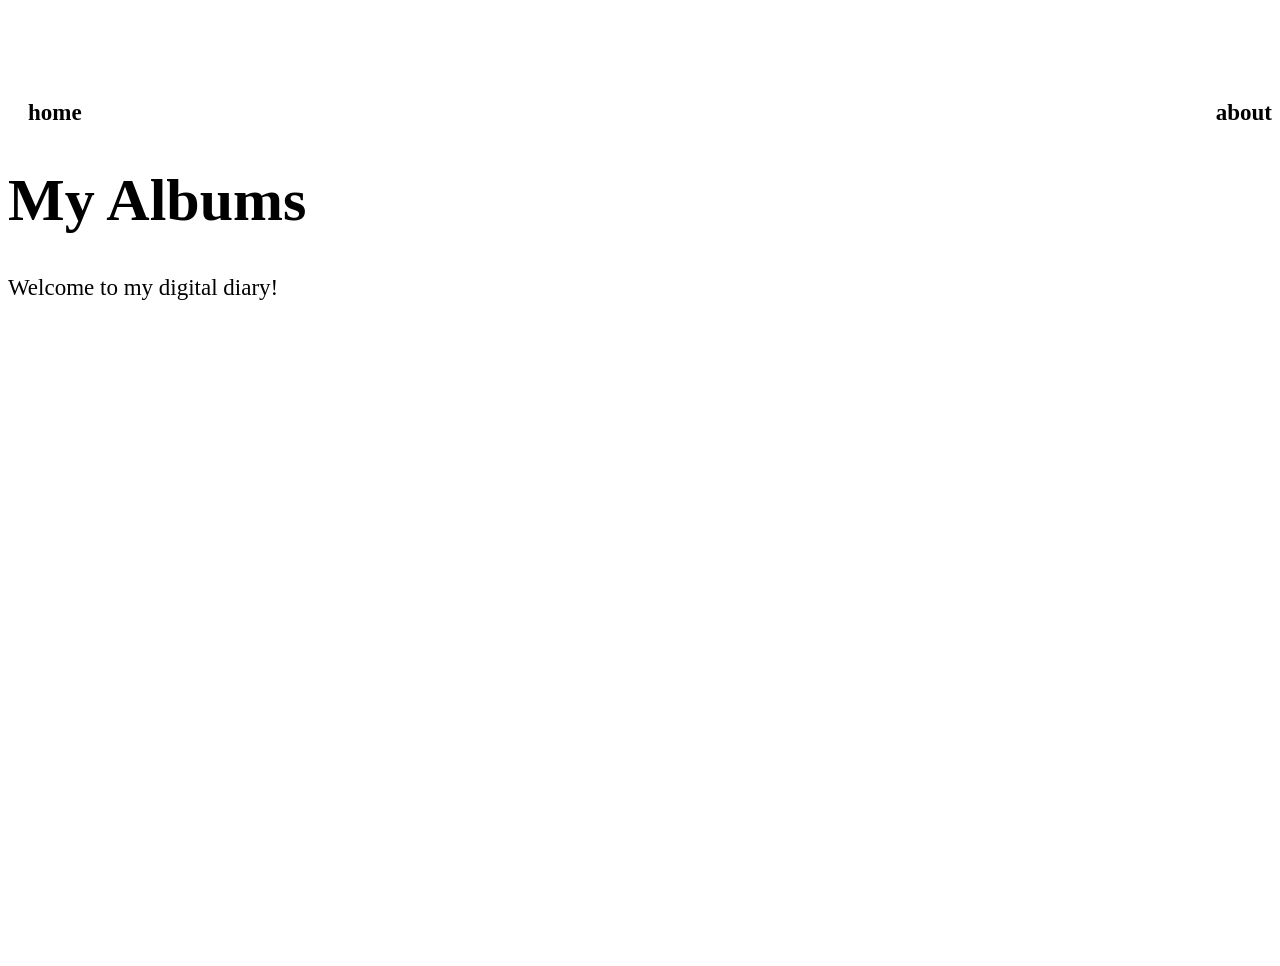
==== about.html @ 79c6e00c "( ◕ ◞ ◕ ) auto commit" ====
<!DOCTYPE html>
<html lang="en-ca">
  <head>
    <title> Assignment 3: Personal Webpage Design and Implementation </title>
    <meta charset="utf-8">
    <!-- Made by Lauren Eng -->

    <!-- Link style sheet -->
    <link rel="stylesheet" href="main-style.css">
      
  </head>
  <body>
    
    <ul>
      <li><a href="index.html">home</a></li>
      <li><a href="about.html">about</a></li>
    </ul>
      
    <!-- Overall container -->
    <div class="container">

      <!-- Top Left -->
      <div class="grid-item left-box">
        <h1> My Albums </h1>
        <p>
          Welcome to my digital diary!
        </p>
      </div>

      <!-- Top Middle -->
      <div class="grid-item top-box">

      </div>

      <!-- Top Right -->
      <div class="grid-item top-box">

      </div>
      
      <!-- Bottom Left -->
      <div class="grid-item left-box">

      </div>
      
      <!-- Bottom Middle -->
      <div class="grid-item bottom-box">

      </div>
      
      <!-- Bottom Right -->
      <div class="grid-item bottom-box">

      </div>

    </div>
  </body>
</html>
---- main-style.css ----
body {
        font-size: 23px;
        font-weight: 400;
        font-style: normal;
        text-align: left;
      }

      h1 {
        font-size: 60px;
        font-weight: 600;
        font-style: normal;
        text-align: left;
      }

      ul {
        font-weight: 600;
        list-style: none;
        margin: 0;
        padding: 0;
        margin-top: 100px;
        margin-left: 20px;
      }

      li {
        display: inline-block;
        /* how to get it all the way to the right? */
      }

      li:last-child {
        float: right;
      }

      a {
        text-decoration: none;
        color: black;
      }

      a:hover {
        color: #ffabf5;
      }

      .container {
        display: grid;
        grid-template-columns: 33.333% 33.333% 33.333%;
        grid-template-rows: 50% 50%;
        gap: 40px;
        height: 800px;
        /* the container needs a defined height */
      }

      .grid-item-tall {
        grid-row: 1 / -1;
        /* span the full height */
        /* background-color: #D9D9D9; */
        border-radius: 10px;
        padding: 20px;
        height: 600px;
      }


      .grid-item-2 {
        background-color: #D9D9D9;
        border-radius: 10px;
      }
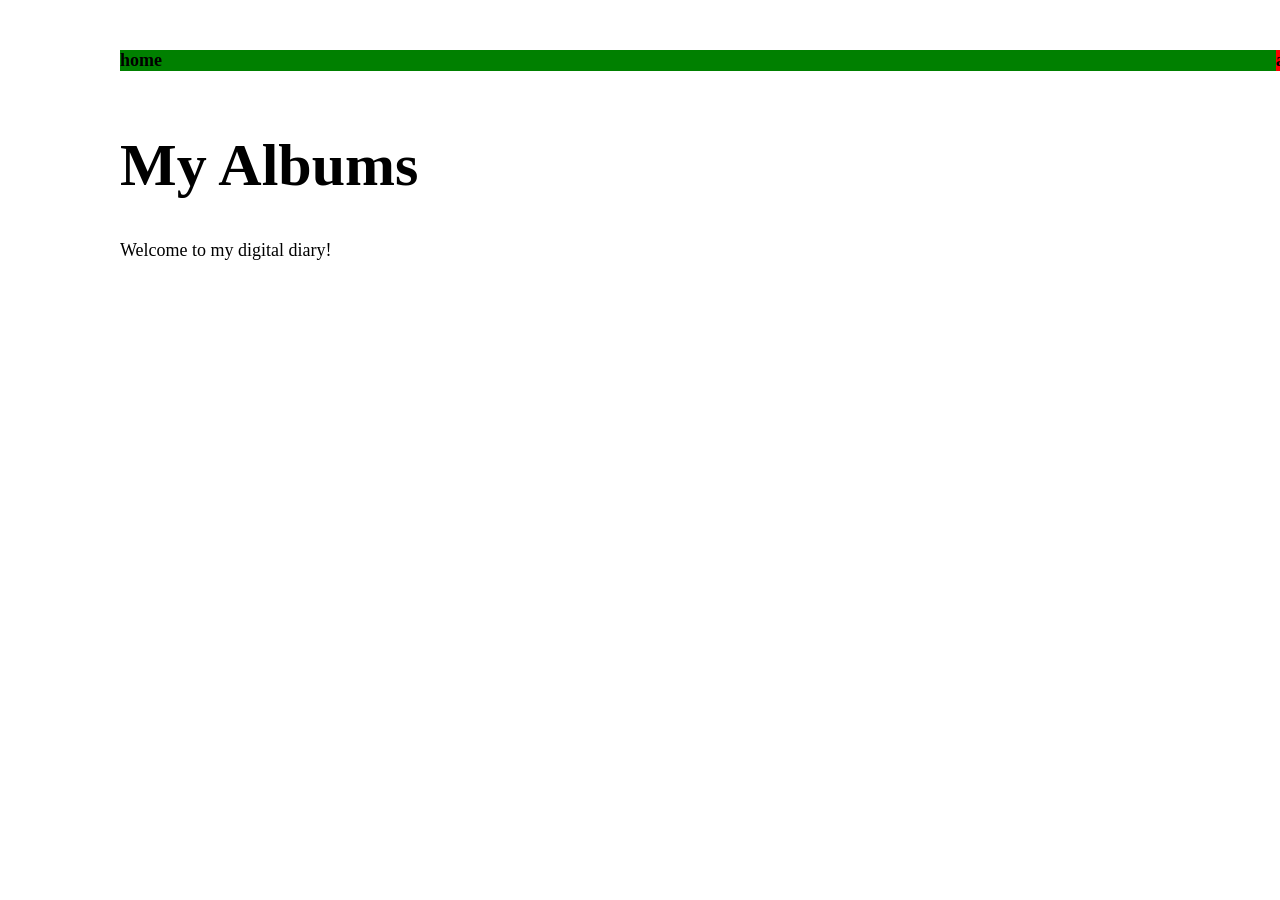
==== commit e3223251: "( ◕ ◞ ◕ ) auto commit" ====
--- a/about.html
+++ b/about.html
@@ -7,6 +7,7 @@
 
     <!-- Link style sheet -->
     <link rel="stylesheet" href="main-style.css">
+    <link rel="stylesheet" href="navbar.css">
       
   </head>
   <body>
--- a/main-style.css
+++ b/main-style.css
@@ -1,8 +1,11 @@
       body {
-        font-size: 23px;
+        font-size: 18px;
         font-weight: 400;
         font-style: normal;
         text-align: left;
+        width: 1200px;
+        margin-left: 120px;
+        margin-right: 120px;
       }
 
       h1 {
@@ -17,8 +20,9 @@
         list-style: none;
         margin: 0;
         padding: 0;
-        margin-top: 100px;
-        margin-left: 20px;
+        margin-top: 50px; /* was 100 before */
+        background-color: green;
+        width: 100%;
       }
 
       li {
@@ -28,8 +32,9 @@
 
       li:last-child {
         float: right;
+        background-color: red;
       }
-
+      
       a {
         text-decoration: none;
         color: black;
@@ -41,10 +46,11 @@
 
       .container {
         display: grid;
-        grid-template-columns: 33.333% 33.333% 33.333%;
+        grid-template-columns: 380px 380px 380px;
         grid-template-rows: 50% 50%;
-        gap: 40px;
-        height: 800px;
+        gap: 30px;
+        padding-top: 20px;
+        height: 600px;
         /* the container needs a defined height */
       }
 
@@ -53,12 +59,24 @@
         /* span the full height */
         /* background-color: #D9D9D9; */
         border-radius: 10px;
-        padding: 20px;
         height: 600px;
+        position: relative;
+        top: -40px;
       }
-
 
       .grid-item-2 {
         background-color: #D9D9D9;
         border-radius: 10px;
-      }+      }
+
+      .grid-item img {
+        width: 100%;
+        border-radius: 10px;
+      }
+      
+     /* .grid-item-sports {
+        background-color: black;
+        width: 100%;
+        border-radius: 10px;
+        height: 570px;
+      } */
